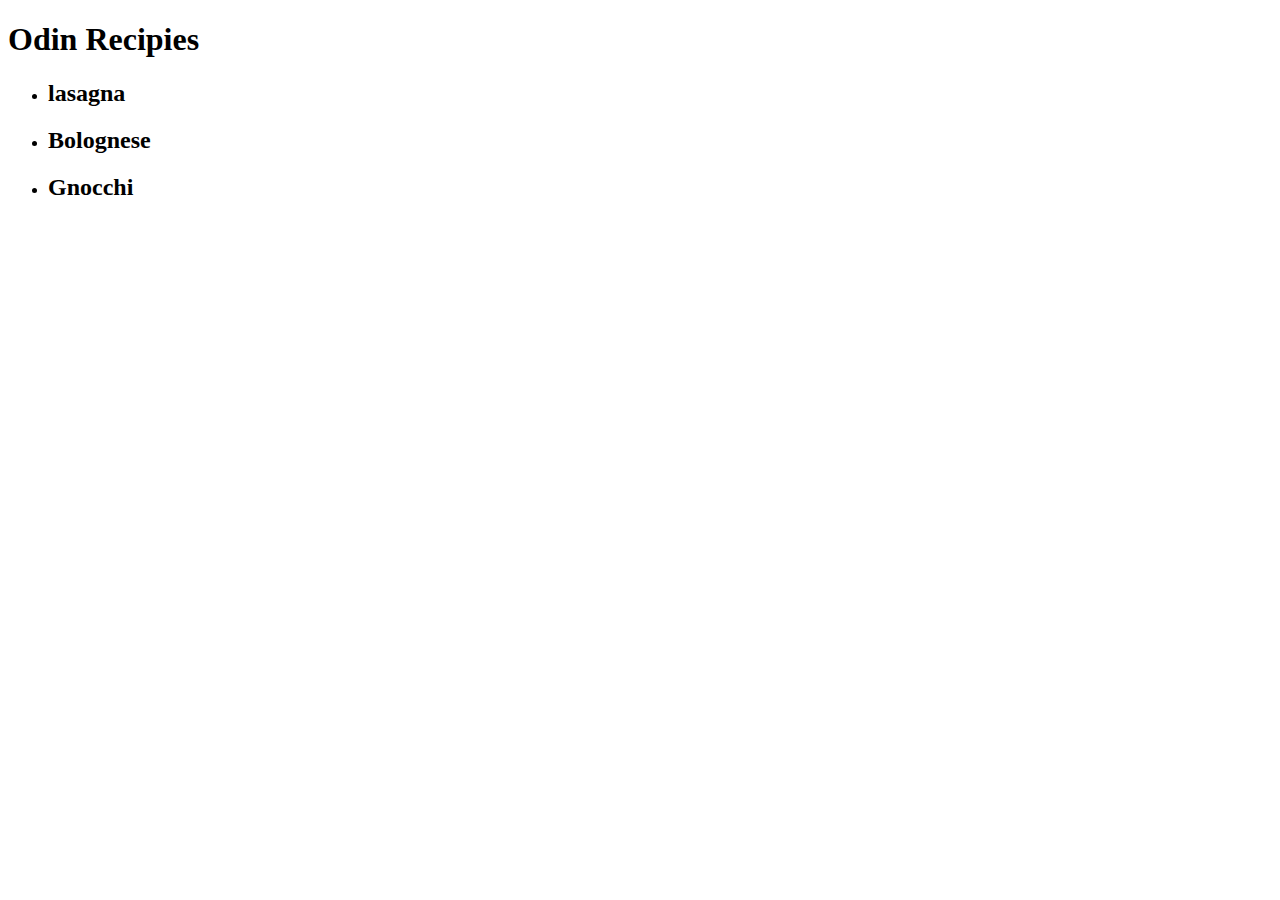
==== index.html @ 4cca0a93 "redoing all" ====
<!DOCTYPE html>
<html lang="en">
<head>
    <meta charset="UTF-8">
    <title>Document</title>
</head>
<body>
    <h1>Odin Recipies</h1>
    <ul>
        <li><h2 href="/recepies/lasagna.html">lasagna</h2></li>
        <li><h2 href="/recepies/">Bolognese</h2></li>
        <li><h2 href="/recepies/">Gnocchi</h2></li>
    </ul>
    </body>
</html>
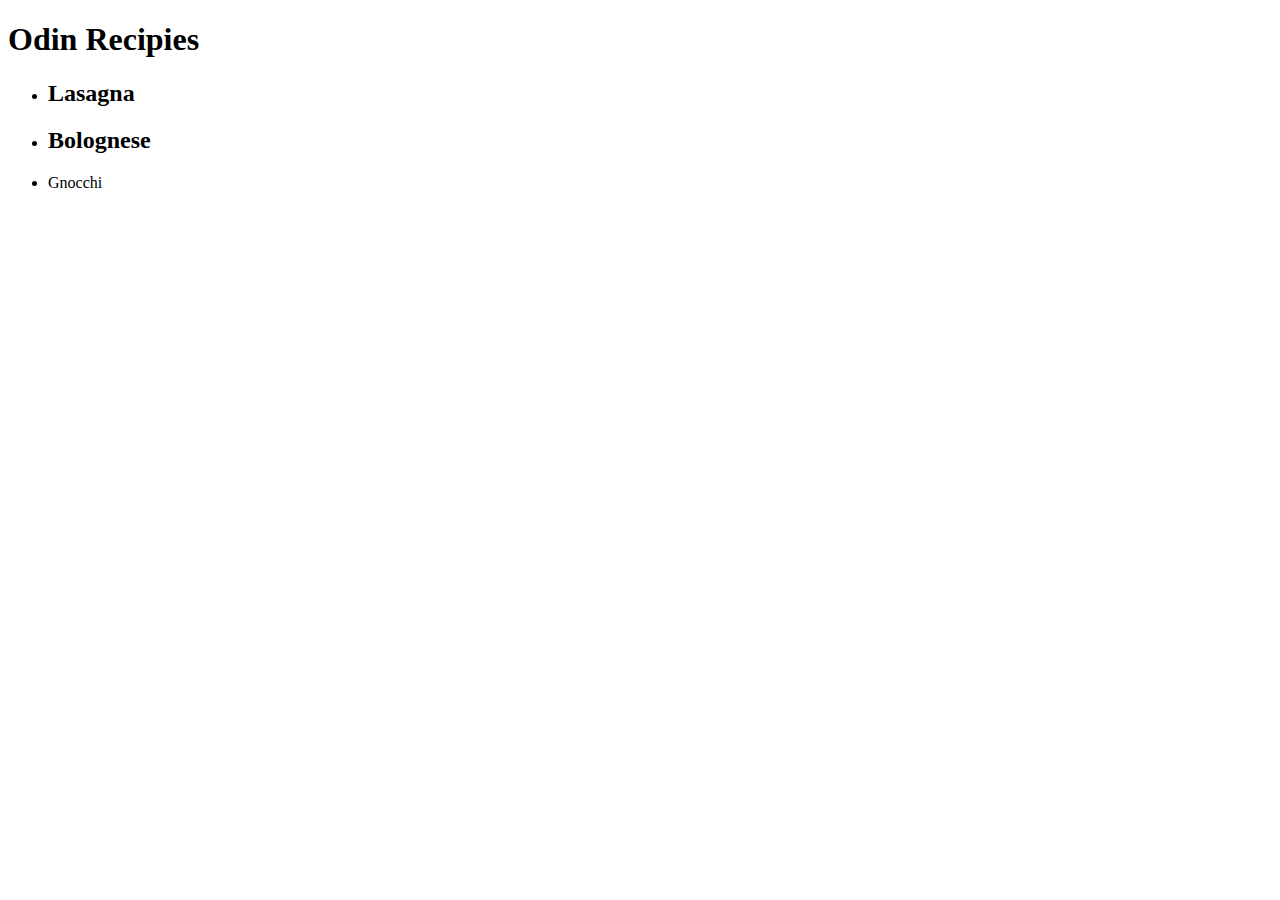
==== commit 7ed16070: "working" ====
--- a/index.html
+++ b/index.html
@@ -2,14 +2,14 @@
 <html lang="en">
 <head>
     <meta charset="UTF-8">
-    <title>Document</title>
+    <title>Odin recipes</title>
 </head>
 <body>
     <h1>Odin Recipies</h1>
     <ul>
-        <li><h2 href="/recepies/lasagna.html">lasagna</h2></li>
-        <li><h2 href="/recepies/">Bolognese</h2></li>
-        <li><h2 href="/recepies/">Gnocchi</h2></li>
+        <li><h2><link href="/recepies/lasagna.html">Lasagna</link></h2></li>
+        <li><h2><link href="/recepies/bolognese.html">Bolognese</link></h2></li>
+        <li><h2"><link href="/recepies/gnocchi.html">Gnocchi</link></h2></li>
     </ul>
     </body>
 </html>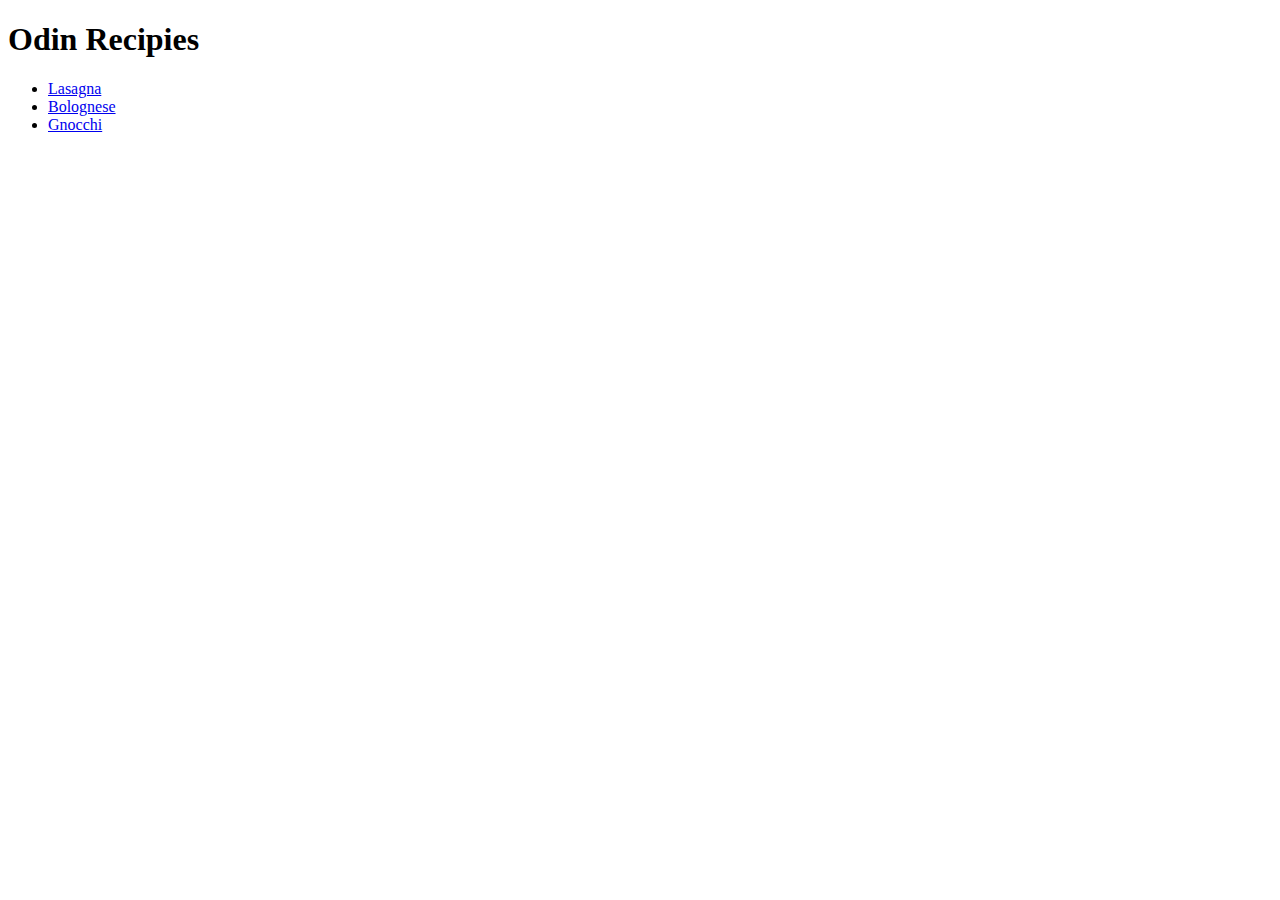
==== commit 33a4a127: "this" ====
--- a/index.html
+++ b/index.html
@@ -7,9 +7,9 @@
 <body>
     <h1>Odin Recipies</h1>
     <ul>
-        <li><h2><link href="/recepies/lasagna.html">Lasagna</link></h2></li>
-        <li><h2><link href="/recepies/bolognese.html">Bolognese</link></h2></li>
-        <li><h2"><link href="/recepies/gnocchi.html">Gnocchi</link></h2></li>
+        <li><a href="/recepies/lasagna.html">Lasagna</a></li>
+        <li><a href="/recepies/bolognese.html">Bolognese</a></li>
+        <li><a href="/recepies/gnocchi.html">Gnocchi</a></li>
     </ul>
     </body>
 </html>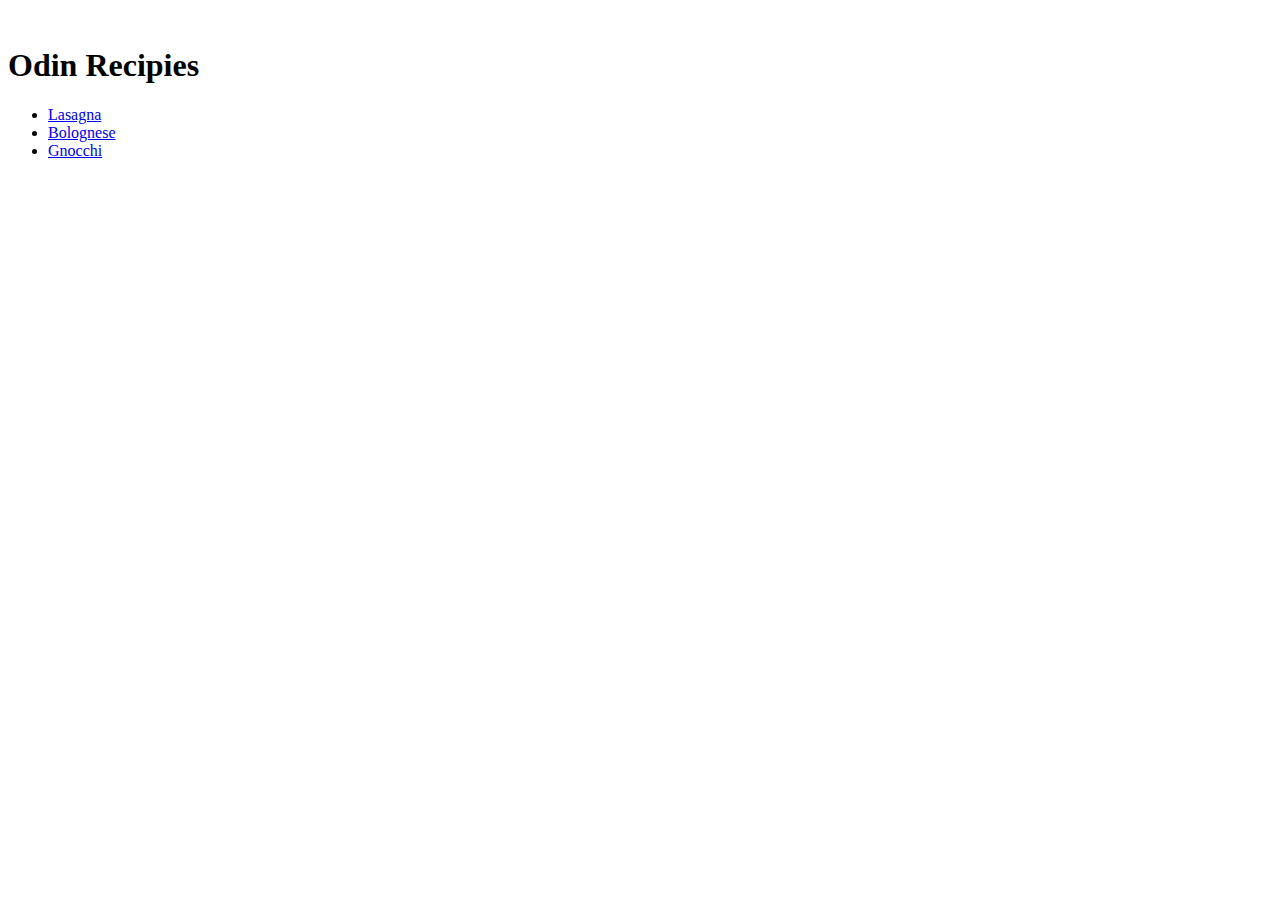
==== commit f94cb634: "index changes" ====
--- a/index.html
+++ b/index.html
@@ -5,11 +5,12 @@
     <title>Odin recipes</title>
 </head>
 <body>
+    <img src="https://tenor.com/view/honeycardi-monkey-eating-monkey-gif-21118621" alt="">
     <h1>Odin Recipies</h1>
     <ul>
-        <li><a href="/recepies/lasagna.html">Lasagna</a></li>
-        <li><a href="/recepies/bolognese.html">Bolognese</a></li>
-        <li><a href="/recepies/gnocchi.html">Gnocchi</a></li>
+        <li><a href="./recepies/lasagna.html">Lasagna</a></li>
+        <li><a href="./recepies/bolognese.html">Bolognese</a></li>
+        <li><a href="./recepies/gnocchi.html">Gnocchi</a></li>
     </ul>
     </body>
 </html>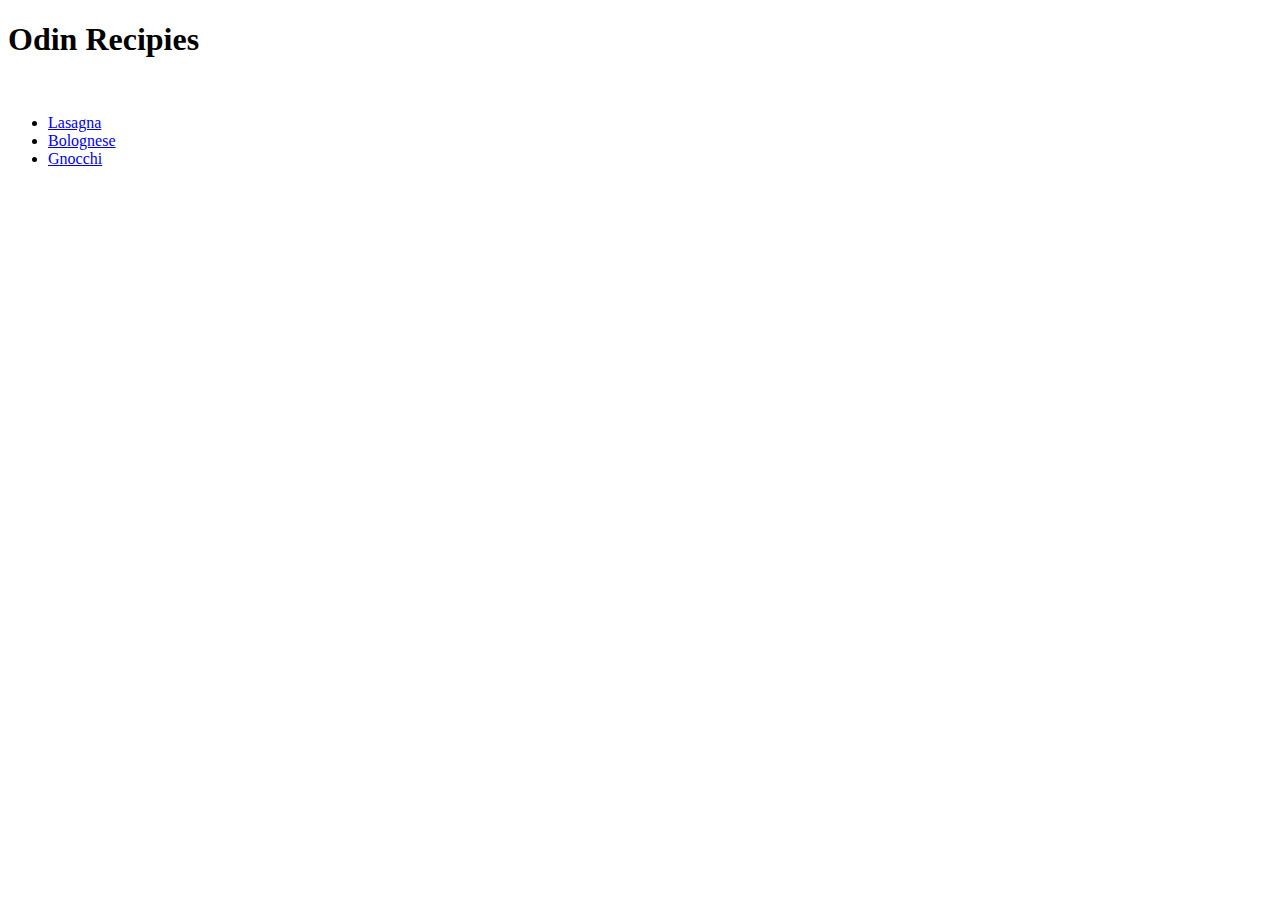
==== commit 3305c56d: "starting css" ====
--- a/index.html
+++ b/index.html
@@ -2,11 +2,12 @@
 <html lang="en">
 <head>
     <meta charset="UTF-8">
+    <link rel="stylesheet" href="./style.css">
     <title>Odin recipes</title>
 </head>
 <body>
+    <h1>Odin Recipies</h1>
     <img src="https://tenor.com/view/honeycardi-monkey-eating-monkey-gif-21118621" alt="">
-    <h1>Odin Recipies</h1>
     <ul>
         <li><a href="./recepies/lasagna.html">Lasagna</a></li>
         <li><a href="./recepies/bolognese.html">Bolognese</a></li>
--- a/style.css
+++ b/style.css
@@ -0,0 +1,9 @@
+div {
+    color: white;
+    background-color: black;
+
+}
+
+p {
+    color: red;
+}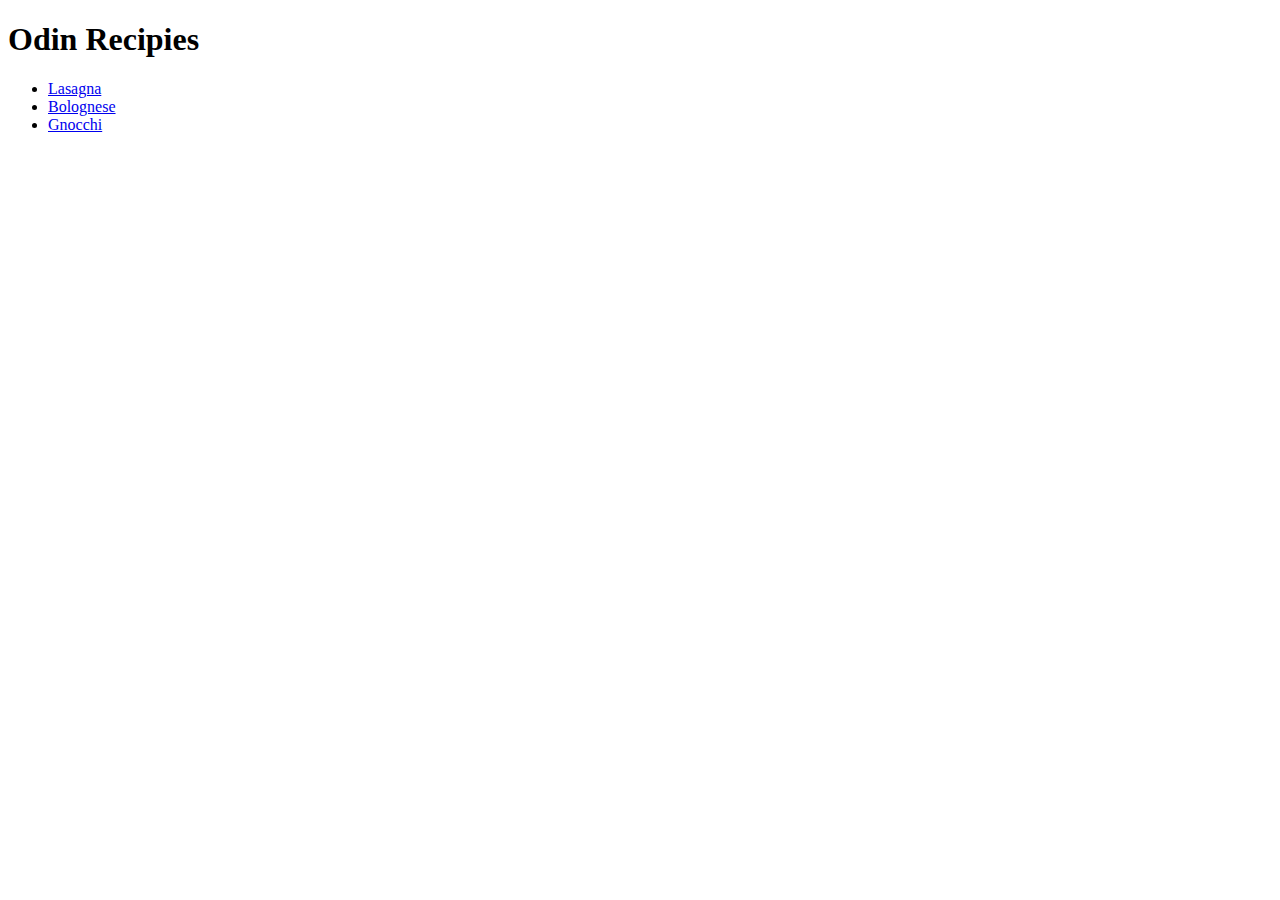
==== commit ce71e48f: "css" ====
--- a/index.html
+++ b/index.html
@@ -7,7 +7,6 @@
 </head>
 <body>
     <h1>Odin Recipies</h1>
-    <img src="https://tenor.com/view/honeycardi-monkey-eating-monkey-gif-21118621" alt="">
     <ul>
         <li><a href="./recepies/lasagna.html">Lasagna</a></li>
         <li><a href="./recepies/bolognese.html">Bolognese</a></li>
